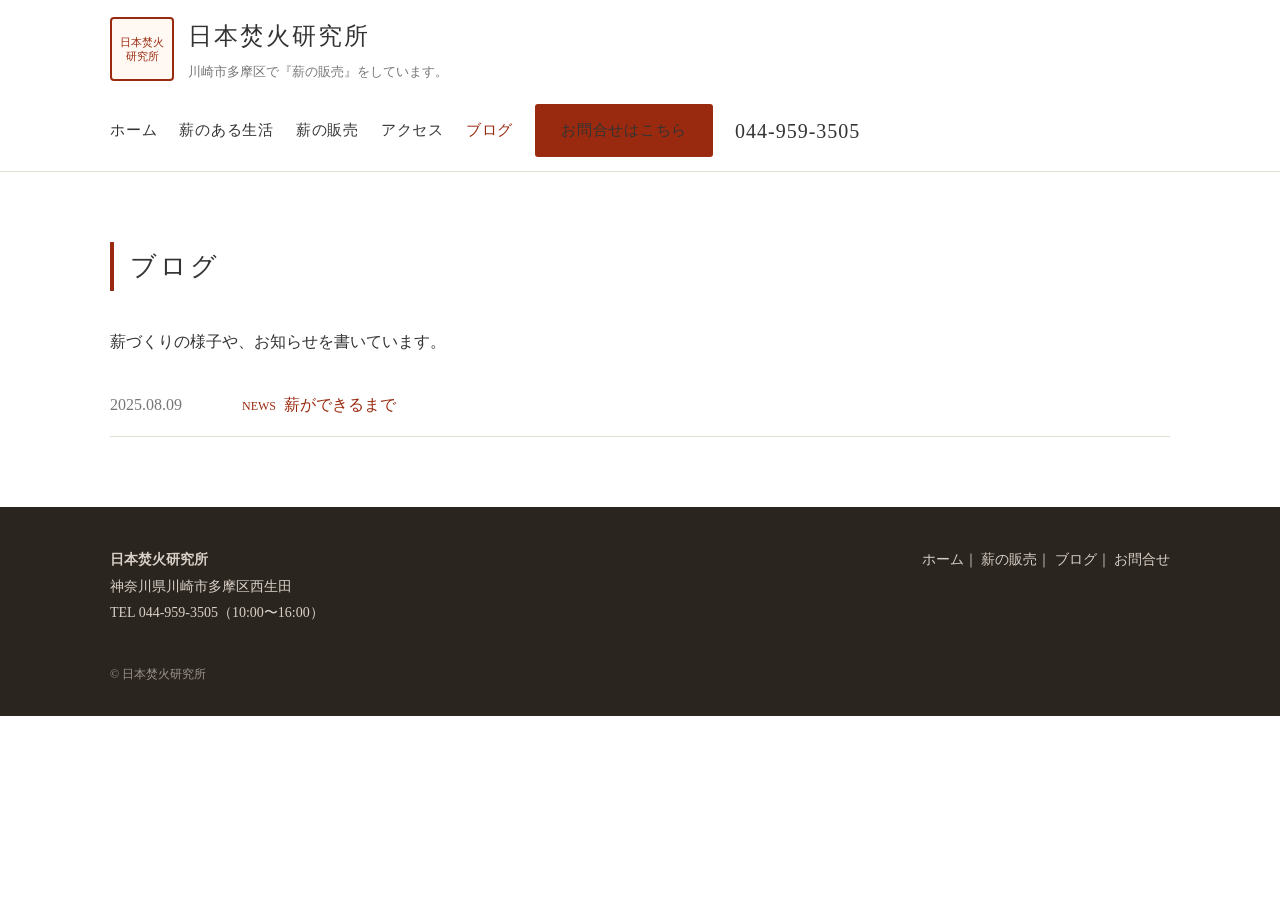
==== blog/index.html @ 55ba3d28 "日本焚火研究所 ホームページの最初の見本（トップ・薪の販売・ブログ・お問合せ） Co-Authored-By: Claude Fable 5.1 <noreply@anthropic.com>" ====
<!DOCTYPE html>
<html lang="ja">
<head>
  <meta charset="UTF-8">
  <meta name="viewport" content="width=device-width, initial-scale=1">
  <title>ブログ｜日本焚火研究所</title>
  <link rel="stylesheet" href="../css/style.css">
</head>
<body>

<header class="site-header">
  <div class="wrap">
    <a class="brand" href="../index.html">
      <span class="logo">日本焚火<br>研究所</span>
      <span>
        <span class="name">日本焚火研究所</span>
        <p class="tagline">川崎市多摩区で『薪の販売』をしています。</p>
      </span>
    </a>
    <nav class="nav">
      <a href="../index.html">ホーム</a>
      <a href="../index.html#life">薪のある生活</a>
      <a href="../products.html">薪の販売</a>
      <a href="../index.html#access">アクセス</a>
      <a href="index.html" class="current">ブログ</a>
      <a href="../contact.html" class="btn">お問合せはこちら</a>
      <span class="tel">044-959-3505</span>
    </nav>
  </div>
</header>

<section class="section">
  <div class="wrap">
    <h2 class="section-title">ブログ</h2>
    <p>薪づくりの様子や、お知らせを書いています。</p>

    <!-- 新しい記事ほど上に書きます。記事を足すときは、この一覧と blog/日付.html の両方を作ります。 -->
    <ul class="post-list">
      <li>
        <time datetime="2025-08-09">2025.08.09</time>
        <span><span class="cat" style="color:var(--akane);font-size:12px;margin-right:8px">NEWS</span><a href="2025-08-09.html">薪ができるまで</a></span>
      </li>
    </ul>
  </div>
</section>

<footer class="site-footer">
  <div class="wrap">
    <div>
      <strong>日本焚火研究所</strong><br>
      神奈川県川崎市多摩区西生田<br>
      TEL 044-959-3505（10:00〜16:00）
    </div>
    <div>
      <a href="../index.html">ホーム</a>｜
      <a href="../products.html">薪の販売</a>｜
      <a href="index.html">ブログ</a>｜
      <a href="../contact.html">お問合せ</a>
    </div>
    <div class="copy">© 日本焚火研究所</div>
  </div>
</footer>

</body>
</html>
---- css/style.css ----
/* 日本焚火研究所 ホームページ 共通スタイル
   色や文字の大きさは、ここを直すと全ページに反映されます。 */

:root {
  --akane: #9a2a0f;        /* えんじ色（ボタン・見出しの飾り） */
  --akane-dark: #7c200a;
  --sumi: #333333;         /* 本文の文字色 */
  --hai: #777777;          /* 薄い文字 */
  --kinari: #f6f3ee;       /* 生成り色（区切りの背景） */
  --line: #e2ddd5;
  --white: #ffffff;
  --mincho: "游明朝", "Yu Mincho", YuMincho, "ヒラギノ明朝 ProN W3", "Hiragino Mincho ProN", "ＭＳ Ｐ明朝", serif;
}

* { box-sizing: border-box; }

html { scroll-behavior: smooth; }

body {
  margin: 0;
  font-family: var(--mincho);
  color: var(--sumi);
  background: var(--white);
  line-height: 1.9;
  font-size: 16px;
  -webkit-font-smoothing: antialiased;
}

img { max-width: 100%; height: auto; display: block; }

a { color: var(--akane); text-decoration: none; }
a:hover { text-decoration: underline; }

.wrap { max-width: 1100px; margin: 0 auto; padding: 0 20px; }

/* ---------- ヘッダー ---------- */
.site-header {
  border-bottom: 1px solid var(--line);
  background: var(--white);
  position: sticky;
  top: 0;
  z-index: 10;
}
.site-header .wrap {
  display: flex;
  align-items: center;
  justify-content: space-between;
  gap: 20px;
  padding-top: 14px;
  padding-bottom: 14px;
  flex-wrap: wrap;
}
.brand { display: flex; align-items: center; gap: 14px; }
.brand .logo {
  width: 64px; height: 64px;
  border: 2px solid var(--akane);
  border-radius: 4px;
  display: grid; place-items: center;
  color: var(--akane);
  font-size: 11px;
  text-align: center;
  line-height: 1.3;
  background: #fff8f3;
  object-fit: cover;
}
.brand .name { font-size: 24px; letter-spacing: 0.08em; color: var(--sumi); }
.brand .tagline { font-size: 13px; color: var(--hai); margin: 0; }

.nav { display: flex; align-items: center; gap: 22px; flex-wrap: wrap; }
.nav a { color: var(--sumi); font-size: 15px; letter-spacing: 0.05em; }
.nav a.current { color: var(--akane); }

.btn {
  display: inline-block;
  background: var(--akane);
  color: var(--white);
  padding: 12px 26px;
  border-radius: 3px;
  letter-spacing: 0.08em;
  border: none;
  font-family: inherit;
  font-size: 15px;
  cursor: pointer;
}
.btn:hover { background: var(--akane-dark); text-decoration: none; }
.tel { font-size: 20px; letter-spacing: 0.05em; color: var(--sumi); }

/* ---------- 大きな写真（ヒーロー） ---------- */
.hero {
  position: relative;
  min-height: 420px;
  display: grid;
  place-items: center;
  text-align: center;
  color: var(--white);
  background:
    linear-gradient(rgba(40, 30, 20, 0.45), rgba(40, 30, 20, 0.45)),
    linear-gradient(135deg, #6b5a46 0%, #3f4a35 60%, #2e3a2a 100%);
  background-size: cover;
  background-position: center;
}
.hero h1 { font-size: 34px; font-weight: normal; letter-spacing: 0.12em; margin: 0 0 10px; }
.hero p { margin: 0; font-size: 17px; letter-spacing: 0.08em; }
.hero .btn { margin-top: 24px; }

/* ---------- セクション共通 ---------- */
.section { padding: 70px 0; }
.section.kinari { background: var(--kinari); }
.section-title {
  font-size: 26px;
  font-weight: normal;
  letter-spacing: 0.12em;
  margin: 0 0 36px;
  padding-left: 16px;
  border-left: 4px solid var(--akane);
}
.lead { font-size: 20px; letter-spacing: 0.05em; margin: 0 0 20px; }
.two-col { display: grid; grid-template-columns: 1fr 1fr; gap: 40px; align-items: center; }
.photo-box {
  aspect-ratio: 4 / 3;
  background: linear-gradient(135deg, #d9cfc2, #b9a88f);
  border-radius: 4px;
  display: grid; place-items: center;
  color: #5c4d3a; font-size: 14px;
}

/* ---------- 商品 ---------- */
.products { display: grid; grid-template-columns: repeat(3, 1fr); gap: 24px; }
.product {
  background: var(--white);
  border: 1px solid var(--line);
  border-radius: 4px;
  padding: 24px;
  display: flex; flex-direction: column; gap: 12px;
}
.product .photo-box { aspect-ratio: 1 / 1; }
.product h3 { margin: 0; font-size: 20px; font-weight: normal; letter-spacing: 0.08em; }
.product .price { font-size: 24px; color: var(--akane); margin: 0; }
.product .price small { font-size: 14px; color: var(--hai); }
.product p { margin: 0; font-size: 15px; }
.product .note { font-size: 13px; color: var(--hai); }
.product dl { margin: 0; font-size: 14px; }
.product dt { color: var(--hai); float: left; clear: left; width: 6em; }
.product dd { margin: 0 0 4px 6em; }

/* ---------- アクセス ---------- */
.access { display: grid; grid-template-columns: 1fr 1fr; gap: 40px; }
.access table { border-collapse: collapse; width: 100%; }
.access th, .access td { text-align: left; padding: 12px 8px; border-bottom: 1px solid var(--line); vertical-align: top; }
.access th { width: 7em; color: var(--hai); font-weight: normal; }
.map { aspect-ratio: 4 / 3; border: 0; width: 100%; border-radius: 4px; background: var(--kinari); }

/* ---------- ブログ ---------- */
.posts { display: grid; grid-template-columns: repeat(3, 1fr); gap: 24px; }
.post-card {
  background: var(--white);
  border: 1px solid var(--line);
  border-radius: 4px;
  padding: 20px;
  color: var(--sumi);
}
.post-card:hover { text-decoration: none; border-color: var(--akane); }
.post-card .cat { font-size: 12px; color: var(--akane); letter-spacing: 0.1em; }
.post-card h3 { margin: 6px 0 8px; font-size: 17px; font-weight: normal; line-height: 1.6; }
.post-card time { font-size: 13px; color: var(--hai); }
.post-list { list-style: none; padding: 0; margin: 0; }
.post-list li { border-bottom: 1px solid var(--line); padding: 16px 0; display: flex; gap: 20px; flex-wrap: wrap; }
.post-list time { color: var(--hai); min-width: 7em; }

.article { max-width: 760px; margin: 0 auto; }
.article header { text-align: center; margin-bottom: 36px; }
.article header .cat { color: var(--akane); font-size: 13px; letter-spacing: 0.1em; }
.article h1 { font-size: 28px; font-weight: normal; letter-spacing: 0.08em; margin: 6px 0; }
.article header time { color: var(--hai); font-size: 14px; }
.article .photo-box { margin: 24px 0; }
.article p { font-size: 16px; }
.back { display: inline-block; margin-top: 36px; }

/* ---------- 問合せフォーム ---------- */
.form { max-width: 720px; margin: 0 auto; }
.form .intro { text-align: center; margin-bottom: 36px; }
.field { margin-bottom: 22px; }
.field label { display: block; font-size: 14px; margin-bottom: 6px; }
.field .req { color: var(--akane); margin-left: 4px; }
.field input, .field textarea, .field select {
  width: 100%;
  padding: 12px;
  font-family: inherit;
  font-size: 16px;
  border: 1px solid #cfc8bd;
  border-radius: 3px;
  background: var(--white);
}
.field textarea { min-height: 160px; }
.field input:focus, .field textarea:focus, .field select:focus { outline: 2px solid var(--akane); border-color: var(--akane); }
.form .actions { text-align: center; margin-top: 30px; }
.form .btn { padding: 14px 60px; font-size: 16px; }
.form .privacy { font-size: 13px; color: var(--hai); text-align: center; margin-top: 16px; }

/* ---------- フッター ---------- */
.site-footer {
  background: #2b2520;
  color: #d8d0c6;
  padding: 40px 0 30px;
  font-size: 14px;
}
.site-footer .wrap { display: flex; justify-content: space-between; gap: 20px; flex-wrap: wrap; }
.site-footer a { color: #d8d0c6; }
.site-footer .copy { font-size: 12px; color: #9c938a; width: 100%; margin-top: 16px; }

/* ---------- スマホ ---------- */
@media (max-width: 800px) {
  body { font-size: 15px; }
  .site-header .wrap { justify-content: center; text-align: center; }
  .nav { justify-content: center; gap: 14px 18px; }
  .hero { min-height: 320px; }
  .hero h1 { font-size: 26px; }
  .section { padding: 48px 0; }
  .section-title { font-size: 22px; }
  .two-col, .access, .products, .posts { grid-template-columns: 1fr; }
  .product dt { float: none; width: auto; }
  .product dd { margin-left: 0; }
}
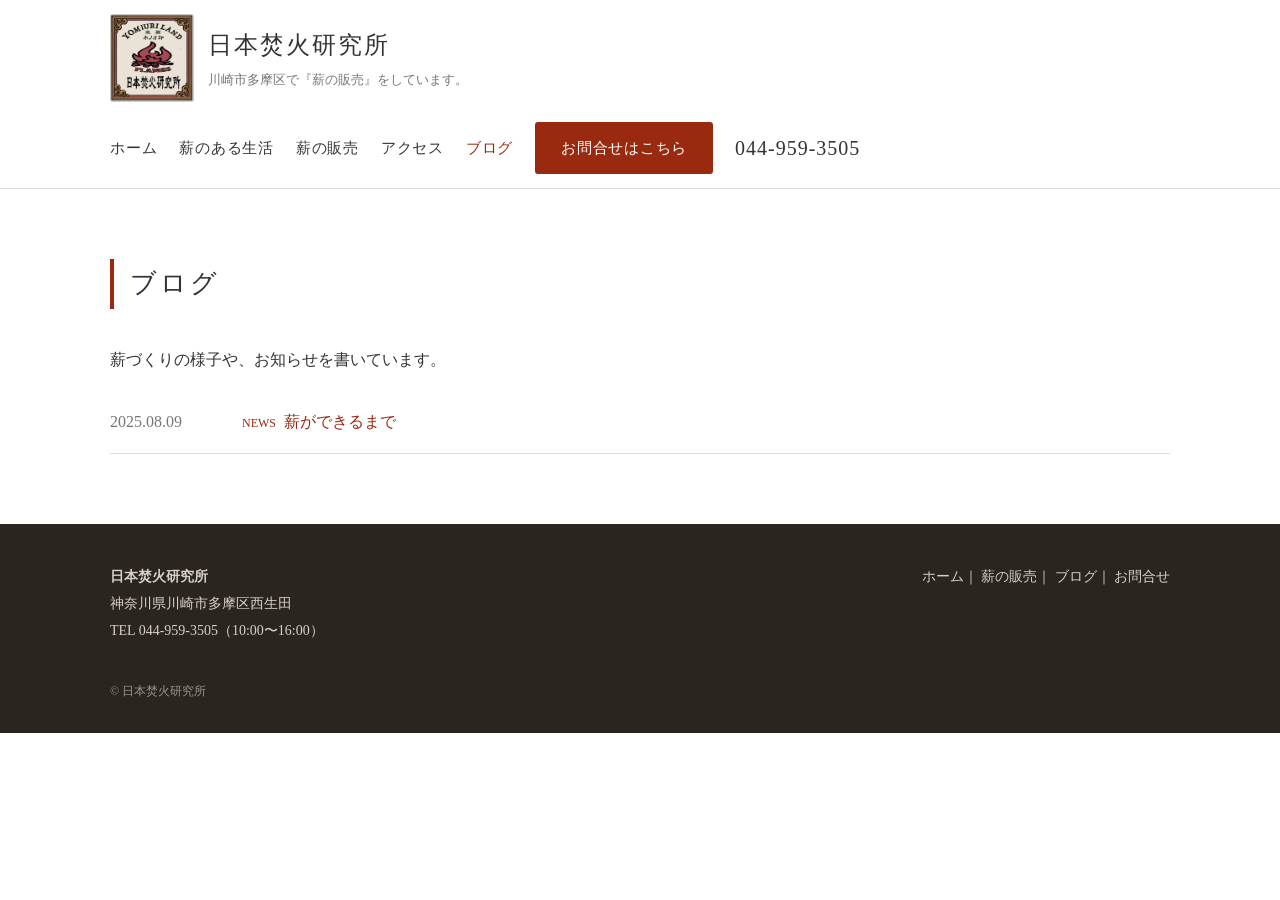
==== commit e8964f3a: "ヘッダーのロゴを画像（ロゴ-日本焚火研究所.jpg）に差し替え Co-Authored-By: Claude Fable 5.1 <noreply@anthropic.com>" ====
--- a/blog/index.html
+++ b/blog/index.html
@@ -11,7 +11,7 @@
 <header class="site-header">
   <div class="wrap">
     <a class="brand" href="../index.html">
-      <span class="logo">日本焚火<br>研究所</span>
+      <img class="logo" src="../images/logo.jpg" alt="日本焚火研究所のロゴ">
       <span>
         <span class="name">日本焚火研究所</span>
         <p class="tagline">川崎市多摩区で『薪の販売』をしています。</p>
--- a/css/style.css
+++ b/css/style.css
@@ -52,16 +52,9 @@
 }
 .brand { display: flex; align-items: center; gap: 14px; }
 .brand .logo {
-  width: 64px; height: 64px;
-  border: 2px solid var(--akane);
-  border-radius: 4px;
-  display: grid; place-items: center;
-  color: var(--akane);
-  font-size: 11px;
-  text-align: center;
-  line-height: 1.3;
-  background: #fff8f3;
-  object-fit: cover;
+  width: 84px; height: auto;
+  border-radius: 3px;
+  flex-shrink: 0;
 }
 .brand .name { font-size: 24px; letter-spacing: 0.08em; color: var(--sumi); }
 .brand .tagline { font-size: 13px; color: var(--hai); margin: 0; }
@@ -69,6 +62,7 @@
 .nav { display: flex; align-items: center; gap: 22px; flex-wrap: wrap; }
 .nav a { color: var(--sumi); font-size: 15px; letter-spacing: 0.05em; }
 .nav a.current { color: var(--akane); }
+.nav a.btn { color: var(--white); }
 
 .btn {
   display: inline-block;
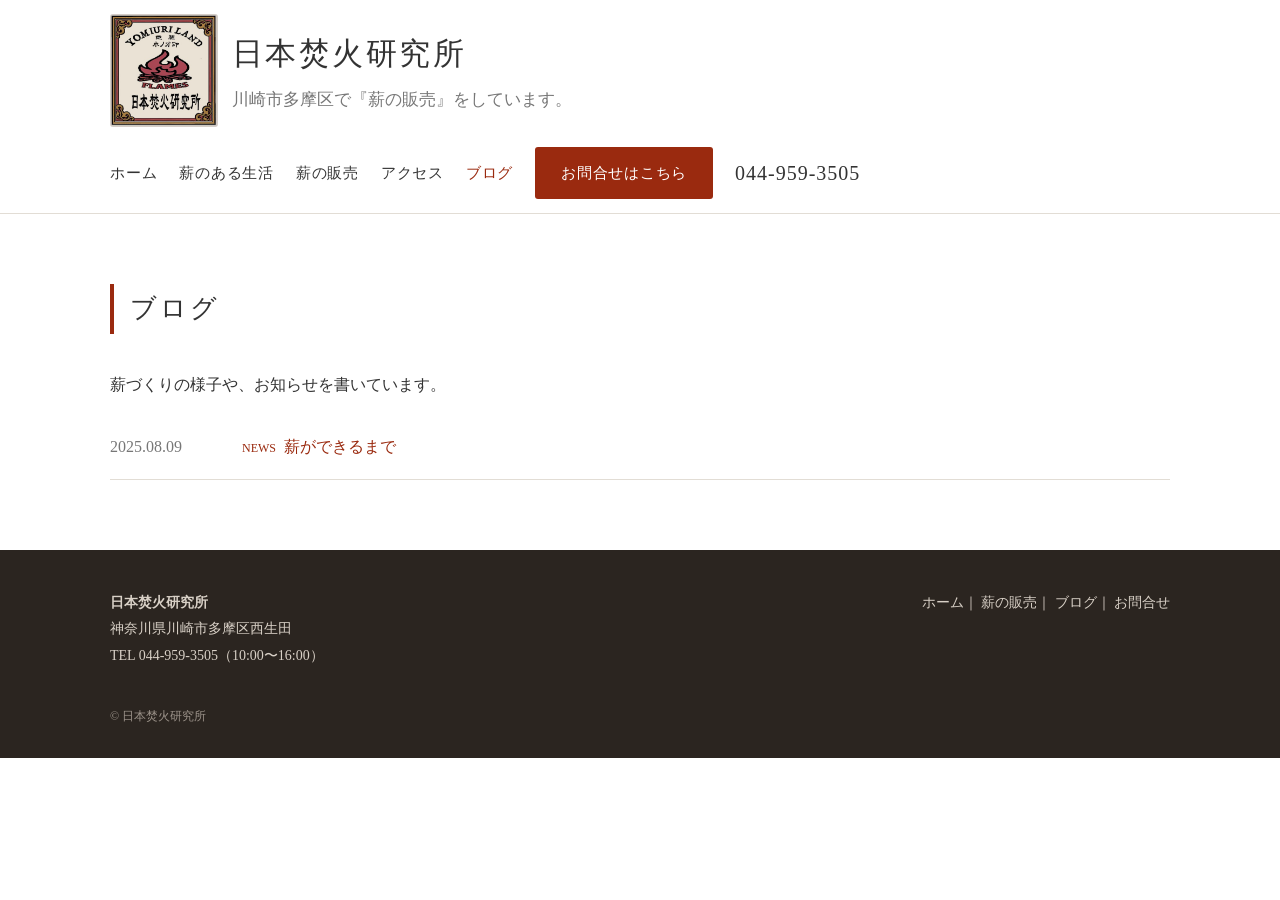
==== commit bf29e96c: "ヘッダーの店名・説明文・ロゴを大きくする Co-Authored-By: Claude Fable 5.1 <noreply@anthropic.com>" ====
--- a/blog/index.html
+++ b/blog/index.html
@@ -4,7 +4,7 @@
   <meta charset="UTF-8">
   <meta name="viewport" content="width=device-width, initial-scale=1">
   <title>ブログ｜日本焚火研究所</title>
-  <link rel="stylesheet" href="../css/style.css">
+  <link rel="stylesheet" href="../css/style.css?v=5">
 </head>
 <body>
 
--- a/css/style.css
+++ b/css/style.css
@@ -52,12 +52,12 @@
 }
 .brand { display: flex; align-items: center; gap: 14px; }
 .brand .logo {
-  width: 84px; height: auto;
+  width: 108px; height: auto;
   border-radius: 3px;
   flex-shrink: 0;
 }
-.brand .name { font-size: 24px; letter-spacing: 0.08em; color: var(--sumi); }
-.brand .tagline { font-size: 13px; color: var(--hai); margin: 0; }
+.brand .name { font-size: 31px; letter-spacing: 0.08em; color: var(--sumi); }
+.brand .tagline { font-size: 17px; color: var(--hai); margin: 0; }
 
 .nav { display: flex; align-items: center; gap: 22px; flex-wrap: wrap; }
 .nav a { color: var(--sumi); font-size: 15px; letter-spacing: 0.05em; }
@@ -80,22 +80,11 @@
 .tel { font-size: 20px; letter-spacing: 0.05em; color: var(--sumi); }
 
 /* ---------- 大きな写真（ヒーロー） ---------- */
-.hero {
-  position: relative;
-  min-height: 420px;
-  display: grid;
-  place-items: center;
-  text-align: center;
-  color: var(--white);
-  background:
-    linear-gradient(rgba(40, 30, 20, 0.45), rgba(40, 30, 20, 0.45)),
-    linear-gradient(135deg, #6b5a46 0%, #3f4a35 60%, #2e3a2a 100%);
-  background-size: cover;
-  background-position: center;
-}
-.hero h1 { font-size: 34px; font-weight: normal; letter-spacing: 0.12em; margin: 0 0 10px; }
-.hero p { margin: 0; font-size: 17px; letter-spacing: 0.08em; }
-.hero .btn { margin-top: 24px; }
+/* 写真（images/top1.jpg）をそのままの縦横比で、ページの幅いっぱいに表示します。
+   帯の高さは写真の高さに合わせて自動で決まります（切り取りなし）。 */
+.hero { padding: 24px 0 0; text-align: center; }
+/* 写真はページ幅の60%の大きさ（縦横比はそのまま）。数字を変えると大きさが変わります */
+.hero-photo { display: block; width: 60%; height: auto; margin: 0 auto; }
 
 /* ---------- セクション共通 ---------- */
 .section { padding: 70px 0; }
@@ -110,6 +99,7 @@
 }
 .lead { font-size: 20px; letter-spacing: 0.05em; margin: 0 0 20px; }
 .two-col { display: grid; grid-template-columns: 1fr 1fr; gap: 40px; align-items: center; }
+.photo { width: 100%; border-radius: 4px; box-shadow: 0 6px 20px rgba(0, 0, 0, 0.12); }
 .photo-box {
   aspect-ratio: 4 / 3;
   background: linear-gradient(135deg, #d9cfc2, #b9a88f);
@@ -207,8 +197,6 @@
   body { font-size: 15px; }
   .site-header .wrap { justify-content: center; text-align: center; }
   .nav { justify-content: center; gap: 14px 18px; }
-  .hero { min-height: 320px; }
-  .hero h1 { font-size: 26px; }
   .section { padding: 48px 0; }
   .section-title { font-size: 22px; }
   .two-col, .access, .products, .posts { grid-template-columns: 1fr; }
